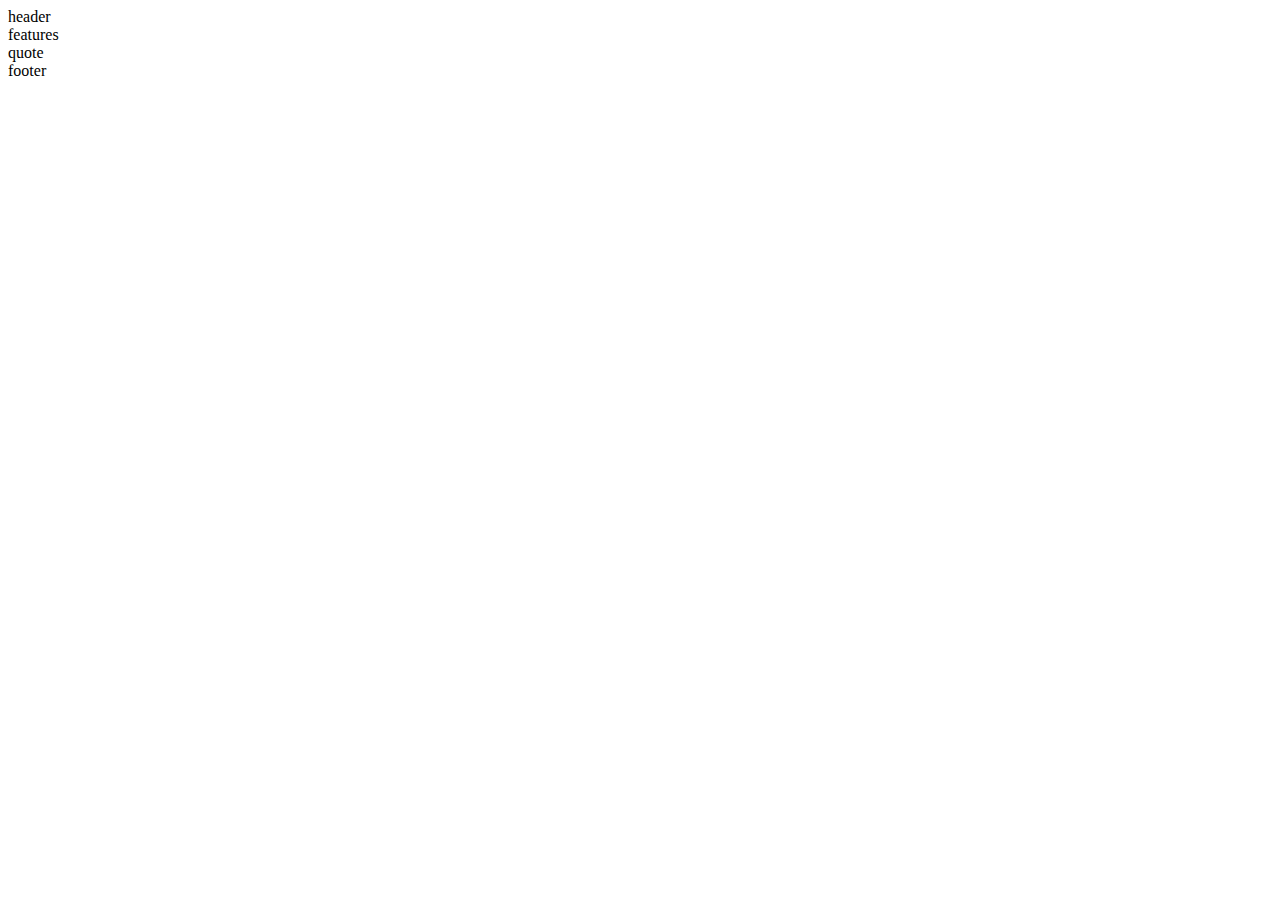
==== index.html @ 90bc7104 "HTML Structure" ====
<!DOCTYPE html>
<html>
  <head>
    <title>My Landing Page</title>
    <link rel="stylesheet" href=" Getting Started/style.css">
  </head>
  <body>
    <header>
      header
    </header>
    
    <section class="features">
      features
    </section>

    <section class="quote">
      quote
    </section>
    <footer>
      footer
    </footer>

</body>
</html>
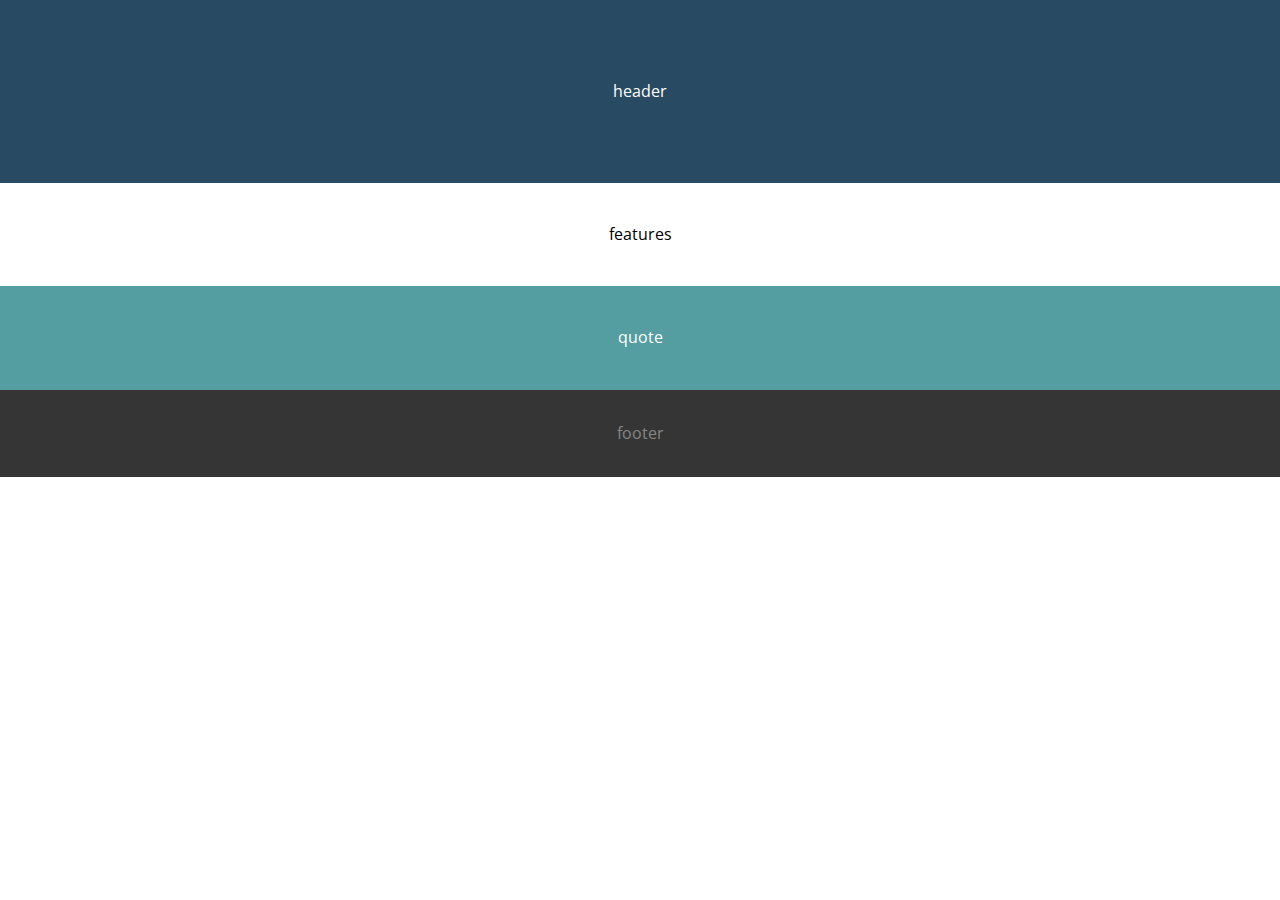
==== commit 547aed27: "إضافة وسم style" ====
--- a/index.html
+++ b/index.html
@@ -1,24 +1,64 @@
 <!DOCTYPE html>
 <html>
-  <head>
-    <title>My Landing Page</title>
-    <link rel="stylesheet" href=" Getting Started/style.css">
-  </head>
-  <body>
-    <header>
-      header
-    </header>
-    
-    <section class="features">
-      features
-    </section>
 
-    <section class="quote">
-      quote
-    </section>
-    <footer>
-      footer
-    </footer>
+<head>
+  <title>My Landing Page</title>
+  <link rel="stylesheet" href="Getting Started/style.css" />
+  <style>
+    @import url(//fonts.googleapis.com/css?family=Open+Sans:400,700,800,300);
+
+body {
+    margin: 0;
+    padding: 0;
+    font-family: 'Open Sans','Helvetica Neue',Helvetica, sans-serif;
+    line-height: 1.45;
+}
+header {
+  color: #FFFFFF;
+  background-color: #284b63;
+  padding: 80px 0;
+  text-align: center;
+}
+section {
+  padding: 40px 0;
+  text-align: center;
+}
+.features {
+  background: #FFFFFF;
+  color: #000000;
+}
+.quote {
+  background:#549DA0;
+  color:#FFFFFF;
+}
+footer {
+  background: #353535;
+  padding: 32px 0;
+  text-align: center;
+  color: #868686;
+} 
+/*
+Since we provided only two values for the padding, it will set both the top and bottom padding to the provided value. (padding: 40px 0; is the same as padding: 40px 0 40px 0;)
+*/
+  </style>
+</head>
+
+<body>
+  <header>
+    header
+  </header>
+
+  <section class="features">
+    features
+  </section>
+
+  <section class="quote">
+    quote
+  </section>
+  <footer>
+    footer
+  </footer>
 
 </body>
-</html> +
+</html>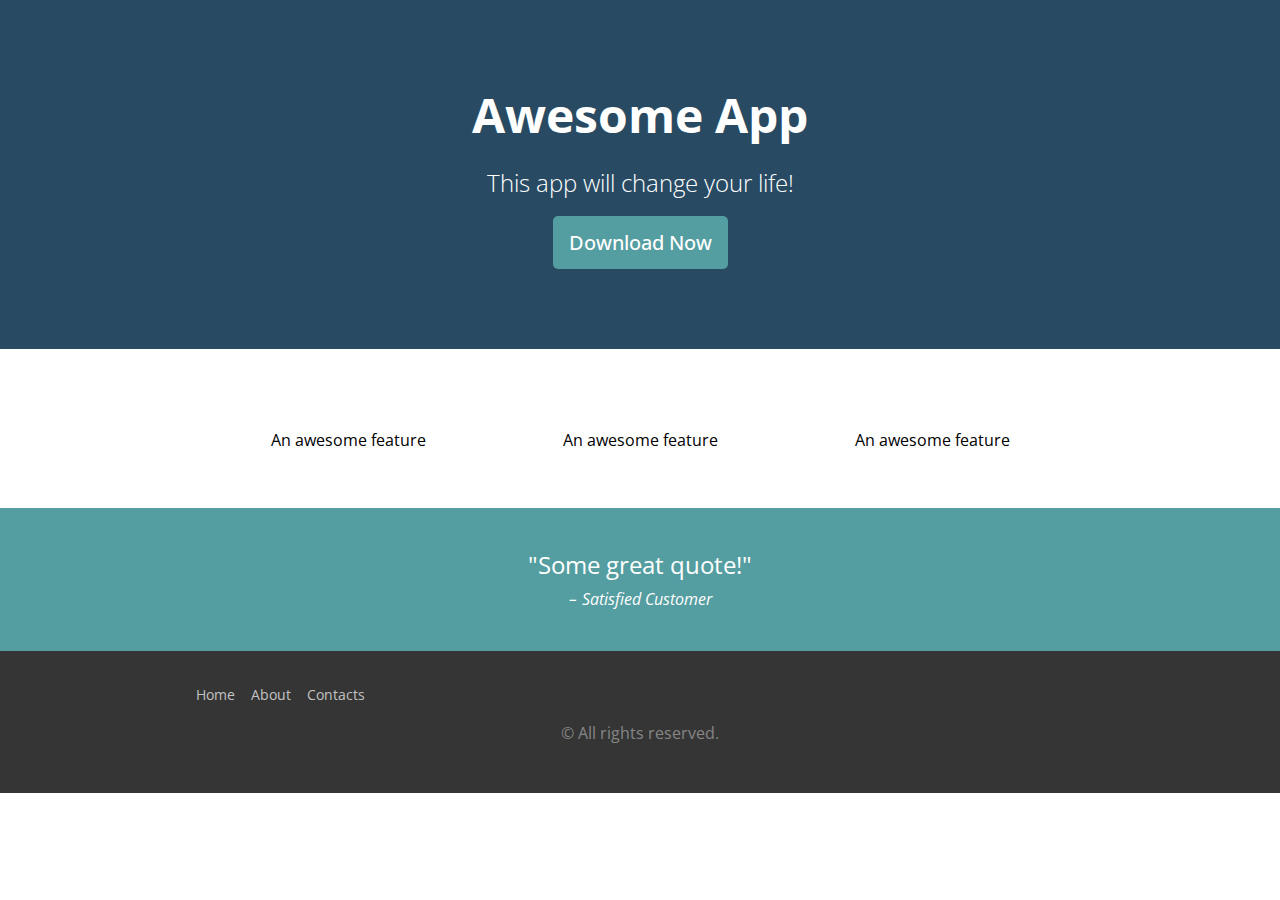
==== commit 43c6bbee: "الانتهاء من قسم Working with HTML & CSS" ====
--- a/index.html
+++ b/index.html
@@ -7,56 +7,255 @@
   <style>
     @import url(//fonts.googleapis.com/css?family=Open+Sans:400,700,800,300);
 
-body {
-    margin: 0;
-    padding: 0;
-    font-family: 'Open Sans','Helvetica Neue',Helvetica, sans-serif;
-    line-height: 1.45;
-}
-header {
-  color: #FFFFFF;
-  background-color: #284b63;
-  padding: 80px 0;
-  text-align: center;
-}
-section {
-  padding: 40px 0;
-  text-align: center;
-}
-.features {
-  background: #FFFFFF;
-  color: #000000;
-}
-.quote {
-  background:#549DA0;
-  color:#FFFFFF;
-}
-footer {
-  background: #353535;
-  padding: 32px 0;
-  text-align: center;
-  color: #868686;
-} 
-/*
+    body {
+      margin: 0;
+      padding: 0;
+      font-family: 'Open Sans', 'Helvetica Neue', Helvetica, sans-serif;
+      line-height: 1.45;
+    }
+
+    header {
+      color: #FFFFFF;
+      background-color: #284b63;
+      padding: 80px 0;
+      text-align: center;
+    }
+
+    h1 {
+      font-size: 48px;
+      margin: 0 0 16px 0;
+    }
+
+    /*
+Recall how the margin values work: the first value is the top margin, the second value is the right margin, third is the bottom margin and the last one defines the left margin. This means the values go in the clockwise direction, starting from the top.
+تذكر كيفية عمل قيم الهامش: القيمة الأولى هي الهامش العلوي ، والقيمة الثانية هي الهامش الأيمن ، والثالثة هي الهامش السفلي والأخيرة تحدد الهامش الأيسر. هذا يعني أن القيم تسير في اتجاه عقارب الساعة ، بدءًا من الأعلى.
+*/
+    h2 {
+      font-weight: 300;
+      font-size: 24px;
+      margin: 0 0 16px 0;
+    }
+
+    section {
+      padding: 40px 0;
+      text-align: center;
+    }
+
+    .container {
+      margin: 0 auto;
+      padding: 0 20px 0 20px;
+      max-width: 900px;
+    }
+
+    .btn {
+      display: inline-block;
+      color: white;
+      font-weight: 500;
+      font-size: 20px;
+      background: #549DA0;
+      border: none;
+      border-radius: 5px;
+      padding: 12px 16px;
+      cursor: pointer;
+    }
+
+    .btn:hover {
+      background: #468486;
+    }
+
+    /*
+    Fill in the blanks to define a style for the element. When the mouse cursor travels over the button, it should change its text color to white.
+املأ الفراغات لتحديد نمط للعنصر. عندما ينتقل مؤشر الماوس فوق الزر ، يجب أن يغير لون نصه إلى الأبيض.
+    */
+    .item:hover {
+      color: white;
+    }
+
+    /*
+Fill in the blanks to define a style that rounds the corners of the element with 5px radius and sets a 1px black border.
+املأ الفراغات لتحديد نمط يدور حول زوايا العنصر بنصف قطر 5 بكسل ويضع حدًا أسود 1 بكسل.
+*/
+    .my-item {
+      border-radius: 5px;
+      border: 1px solid black;
+    }
+
+    .features {
+      background: #FFFFFF;
+      color: #000000;
+    }
+
+    .feature {
+      width: 32%;
+      display: inline-block;
+      font-size: 16px;
+    }
+
+    .feature img {
+      width: 40%;
+    }
+
+    /*
+You have 2 div elements on your page. You need to position them so that the first div occupies 70% of the page and while the second div takes the remaining 30%.
+لديك عنصرا div على صفحتك. تحتاج إلى وضعهم بحيث يشغل div الأول 70٪ من الصفحة بينما يأخذ div الثاني نسبة الـ 30٪ المتبقية.
+*/
+    .first {
+      width: 70%;
+      display: inline-block;
+    }
+
+    .second {
+      width: 30%;
+      display: inline-block;
+
+    }
+
+
+    .quote {
+      background: #549DA0;
+      color: #FFFFFF;
+    }
+
+    blockquote {
+      margin: 0;
+      padding: 0;
+      text-align: center;
+    }
+
+    blockquote p {
+      margin: 0 0 5px 0;
+      font-size: 24px;
+    }
+
+    blockquote cite {
+      font-size: 16px;
+      font-style: italic;
+    }
+
+    blockquote cite:before {
+      content: '–';
+      margin-right: 5px;
+    }
+
+    footer {
+      background: #353535;
+      padding: 32px 0;
+      text-align: center;
+      color: #868686;
+    }
+
+    footer ul {
+      margin: 0;
+      padding: 0;
+      list-style: none;
+    }
+
+    /*
+    Fill in the blanks to align the list items to the left, position them below each other, and remove the bullet point.
+املأ الفراغات لمحاذاة عناصر القائمة إلى اليسار ، وضعها أسفل بعضها البعض ، وقم بإزالة النقطة النقطية.
+    */
+    ul {
+      margin: 0;
+      padding: 0;
+      list-style: none;
+      text-align: left;
+    }
+
+
+    footer li {
+      display: inline-block;
+    }
+
+    footer li a {
+      padding: 6px;
+      font-size: 14px;
+      text-decoration: none;
+      color: #c3c3c3;
+    }
+
+    footer li a:hover {
+      color: white;
+    }
+
+    /*
 Since we provided only two values for the padding, it will set both the top and bottom padding to the provided value. (padding: 40px 0; is the same as padding: 40px 0 40px 0;)
 */
+    /* أسئلة الاختبار
+Your HTML page has 2 div elements with the ids "left" and "right". Define the correct CSS styles to make the "left" div take 60% of the page, and the "right" div 40% of the page.
+تحتوي صفحة HTML الخاصة بك على عنصري div مع المعرفين "يسار" و "يمين". حدد أنماط CSS الصحيحة لجعل div "الأيسر" يأخذ 60٪ من الصفحة ، و div "الأيمن" 40٪ من الصفحة.
+*/
+    #left {
+      display: inline-block;
+      width: 60%;
+    }
+
+    #right {
+      display: inline-block;
+      width: 40%;
+    }
+
+    /*
+    Your HTML includes 3 div elements with some content.
+Define the correct style to make the divs arrange horizontally next to each other, instead of being on separate lines.
+Also, define a 1px wide green border for the divs.
+يتضمن HTML الخاص بك 3 عناصر div مع بعض المحتوى. حدد النمط الصحيح لجعل divs يرتبان أفقيًا بجانب بعضهما البعض ، بدلاً من أن يكونا في أسطر منفصلة. أيضًا ، حدد حدًا أخضر بعرض 1 بكسل لـ divs.
+    */
+
+    .div {
+      display: inline-block;
+      border: 1px solid;
+    }
   </style>
 </head>
 
 <body>
   <header>
-    header
+
+    <div class="container">
+      <h1>Awesome App</h1>
+      <h2>This app will change your life!</h2>
+      <a class="btn">Download Now</a>
+    </div>
+
   </header>
 
   <section class="features">
-    features
+    <div class="container">
+
+      <div class="feature">
+        <img src="https://www.sololearn.com/uploads/img_blue_pin.png" alt="" />
+        <p>An awesome feature</p>
+      </div>
+
+      <div class="feature">
+        <img src="https://www.sololearn.com/uploads/img_blue_chart.png" alt="" />
+        <p>An awesome feature</p>
+      </div>
+
+      <div class="feature">
+        <img src="https://www.sololearn.com/uploads/img_blue_msg.png" alt="" />
+        <p>An awesome feature</p>
+      </div>
+
+    </div>
   </section>
 
   <section class="quote">
-    quote
+    <blockquote class="container">
+      <p>"Some great quote!"</p>
+      <cite>Satisfied Customer</cite>
+    </blockquote>
   </section>
+
   <footer>
-    footer
+    <div class="container">
+      <ul>
+        <li><a href="#">Home</a></li>
+        <li><a href="#">About</a></li>
+        <li><a href="#">Contacts</a></li>
+      </ul>
+      <p>&copy; All rights reserved.</p>
+    </div>
   </footer>
 
 </body>
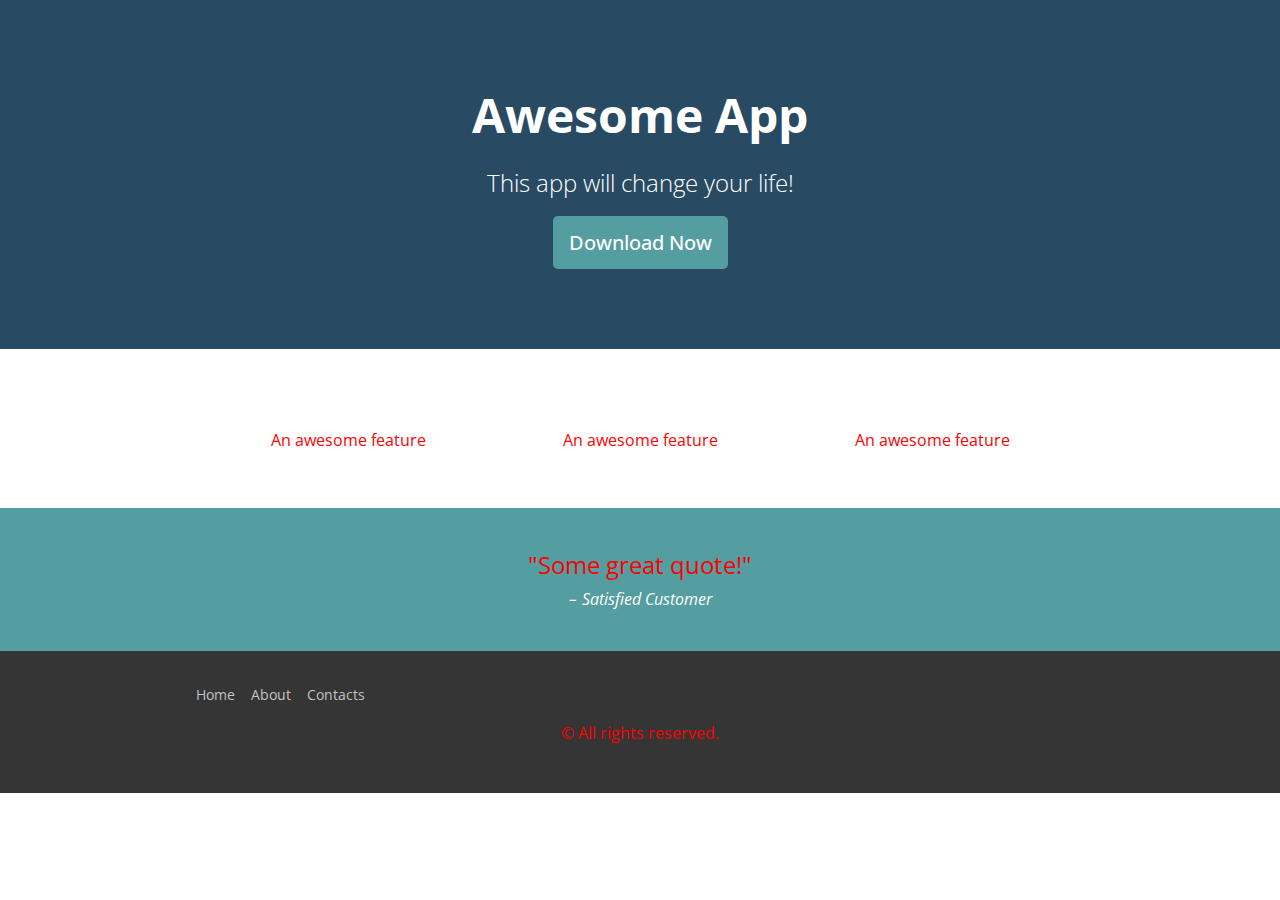
==== commit 09a808e2: "flexbox" ====
--- a/index.html
+++ b/index.html
@@ -2,10 +2,46 @@
 <html>
 
 <head>
+  <meta name="viewport" content="width=device-width, initial-scale=1.0">
+  <!--You can also use custom values for the viewport tag, however in most cases it is recommended you use the defaults by applying the device-width value.-->
+  <!--يمكنك أيضًا استخدام قيم مخصصة لعلامة منفذ العرض ، ولكن يوصى في معظم الحالات باستخدام القيم الافتراضية من خلال تطبيق قيمة عرض الجهاز.-->
   <title>My Landing Page</title>
   <link rel="stylesheet" href="Getting Started/style.css" />
   <style>
     @import url(//fonts.googleapis.com/css?family=Open+Sans:400,700,800,300);
+
+
+    /* يتم تطبيق هذا النمط عندما يكون عرض الشاشة أكبر من ٦٠٠ بكسل */
+    @media screen and (max-width: 600px) {
+      body {
+        background-color: blue;
+      }
+    }
+
+    /*اقرأ أكثر عن media*/
+    /*https://www.w3schools.com/cssref/css3_pr_mediaquery.asp*/
+    /*You can also define multiple conditions, for example a max and min width of the viewport:*/
+    /*يمكنك أيضًا تحديد شروط متعددة ، على سبيل المثال الحد الأقصى والحد الأدنى لعرض إطار العرض:*/
+    @media screen and (min-width: 800px) and (max-width: 1024px) {
+      body {
+        background-color: blue;
+      }
+    }
+
+    /* What will be the color of a paragraph of text on a 800px screen using the following styles? */
+    /* ماذا سيكون لون فقرة من النص على شاشة 800 بكسل باستخدام الأنماط التالية؟ */
+    p {
+      color: red;
+    }
+
+    @media screen and (max-width: 1024px) {
+      p {
+        color: blue;
+        /* هذه هي الإجابة الصحيحة */
+      }
+    }
+
+
 
     body {
       margin: 0;
@@ -175,6 +211,45 @@
 
     footer li a:hover {
       color: white;
+    }
+
+    /* 480px is the typical breakpoint for mobile devices.
+    480 بكسل هي نقطة التوقف النموذجية للأجهزة المحمولة.
+    */
+    @media screen and (max-width: 480px) {
+      .btn {
+        display: block;
+        font-size: 18px;
+      }
+
+      h1 {
+        font-size: 32px;
+        margin: 0 0 8px 0;
+      }
+
+      h2 {
+        font-size: 18px;
+      }
+
+      section {
+        padding: 25px 0 15px 0;
+      }
+
+      .feature {
+        width: 100%;
+        text-align: left;
+        margin: 0 0 10px 0;
+        font-size: 16px;
+        display: flex;
+        align-items: center;
+        justify-content: center;
+      }
+
+      .feature img {
+        width: 15%;
+        min-width: 60px;
+        margin-right: 20px;
+      }
     }
 
     /*
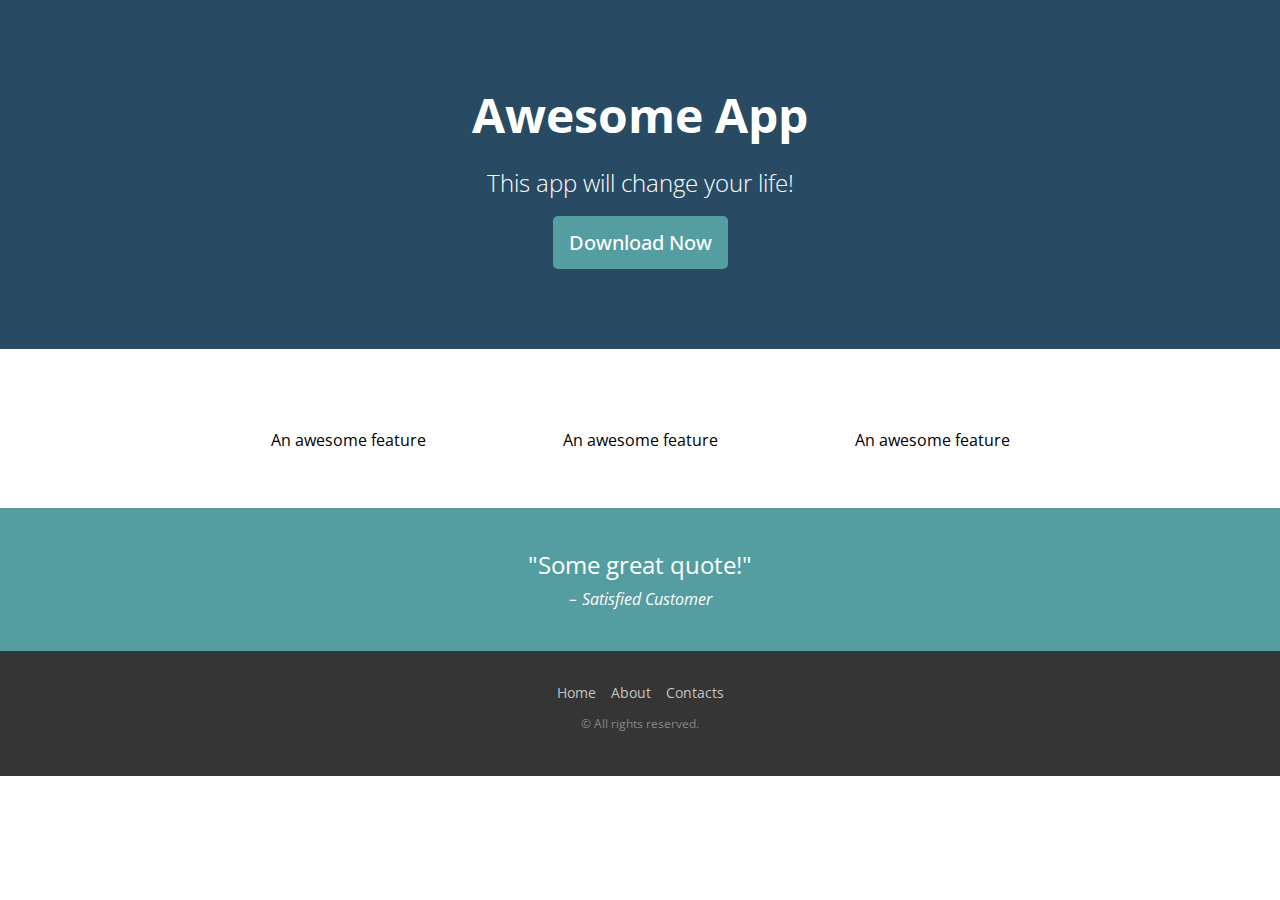
==== commit 3a0d019b: "إضافة بعض المشاريع الهامة مع الانتهاء من القسم ما قبل الأخير" ====
--- a/index.html
+++ b/index.html
@@ -6,42 +6,12 @@
   <!--You can also use custom values for the viewport tag, however in most cases it is recommended you use the defaults by applying the device-width value.-->
   <!--يمكنك أيضًا استخدام قيم مخصصة لعلامة منفذ العرض ، ولكن يوصى في معظم الحالات باستخدام القيم الافتراضية من خلال تطبيق قيمة عرض الجهاز.-->
   <title>My Landing Page</title>
-  <link rel="stylesheet" href="Getting Started/style.css" />
   <style>
     @import url(//fonts.googleapis.com/css?family=Open+Sans:400,700,800,300);
 
-
-    /* يتم تطبيق هذا النمط عندما يكون عرض الشاشة أكبر من ٦٠٠ بكسل */
-    @media screen and (max-width: 600px) {
-      body {
-        background-color: blue;
-      }
-    }
-
-    /*اقرأ أكثر عن media*/
-    /*https://www.w3schools.com/cssref/css3_pr_mediaquery.asp*/
-    /*You can also define multiple conditions, for example a max and min width of the viewport:*/
-    /*يمكنك أيضًا تحديد شروط متعددة ، على سبيل المثال الحد الأقصى والحد الأدنى لعرض إطار العرض:*/
-    @media screen and (min-width: 800px) and (max-width: 1024px) {
-      body {
-        background-color: blue;
-      }
-    }
-
-    /* What will be the color of a paragraph of text on a 800px screen using the following styles? */
-    /* ماذا سيكون لون فقرة من النص على شاشة 800 بكسل باستخدام الأنماط التالية؟ */
-    p {
-      color: red;
-    }
-
-    @media screen and (max-width: 1024px) {
-      p {
-        color: blue;
-        /* هذه هي الإجابة الصحيحة */
-      }
-    }
-
-
+    html {
+      font-size: 16px;
+    }
 
     body {
       margin: 0;
@@ -58,23 +28,14 @@
     }
 
     h1 {
-      font-size: 48px;
+      font-size: 3rem;
       margin: 0 0 16px 0;
     }
 
-    /*
-Recall how the margin values work: the first value is the top margin, the second value is the right margin, third is the bottom margin and the last one defines the left margin. This means the values go in the clockwise direction, starting from the top.
-تذكر كيفية عمل قيم الهامش: القيمة الأولى هي الهامش العلوي ، والقيمة الثانية هي الهامش الأيمن ، والثالثة هي الهامش السفلي والأخيرة تحدد الهامش الأيسر. هذا يعني أن القيم تسير في اتجاه عقارب الساعة ، بدءًا من الأعلى.
-*/
     h2 {
       font-weight: 300;
-      font-size: 24px;
+      font-size: 1.5rem;
       margin: 0 0 16px 0;
-    }
-
-    section {
-      padding: 40px 0;
-      text-align: center;
     }
 
     .container {
@@ -87,7 +48,7 @@
       display: inline-block;
       color: white;
       font-weight: 500;
-      font-size: 20px;
+      font-size: 1.25rem;
       background: #549DA0;
       border: none;
       border-radius: 5px;
@@ -99,21 +60,9 @@
       background: #468486;
     }
 
-    /*
-    Fill in the blanks to define a style for the element. When the mouse cursor travels over the button, it should change its text color to white.
-املأ الفراغات لتحديد نمط للعنصر. عندما ينتقل مؤشر الماوس فوق الزر ، يجب أن يغير لون نصه إلى الأبيض.
-    */
-    .item:hover {
-      color: white;
-    }
-
-    /*
-Fill in the blanks to define a style that rounds the corners of the element with 5px radius and sets a 1px black border.
-املأ الفراغات لتحديد نمط يدور حول زوايا العنصر بنصف قطر 5 بكسل ويضع حدًا أسود 1 بكسل.
-*/
-    .my-item {
-      border-radius: 5px;
-      border: 1px solid black;
+    section {
+      text-align: center;
+      padding: 40px 0;
     }
 
     .features {
@@ -124,28 +73,12 @@
     .feature {
       width: 32%;
       display: inline-block;
-      font-size: 16px;
+      font-size: 1rem;
     }
 
     .feature img {
       width: 40%;
     }
-
-    /*
-You have 2 div elements on your page. You need to position them so that the first div occupies 70% of the page and while the second div takes the remaining 30%.
-لديك عنصرا div على صفحتك. تحتاج إلى وضعهم بحيث يشغل div الأول 70٪ من الصفحة بينما يأخذ div الثاني نسبة الـ 30٪ المتبقية.
-*/
-    .first {
-      width: 70%;
-      display: inline-block;
-    }
-
-    .second {
-      width: 30%;
-      display: inline-block;
-
-    }
-
 
     .quote {
       background: #549DA0;
@@ -160,11 +93,11 @@
 
     blockquote p {
       margin: 0 0 5px 0;
-      font-size: 24px;
+      font-size: 1.5rem;
     }
 
     blockquote cite {
-      font-size: 16px;
+      font-size: 1rem;
       font-style: italic;
     }
 
@@ -178,6 +111,7 @@
       padding: 32px 0;
       text-align: center;
       color: #868686;
+      font-size: 0.75rem;
     }
 
     footer ul {
@@ -186,25 +120,13 @@
       list-style: none;
     }
 
-    /*
-    Fill in the blanks to align the list items to the left, position them below each other, and remove the bullet point.
-املأ الفراغات لمحاذاة عناصر القائمة إلى اليسار ، وضعها أسفل بعضها البعض ، وقم بإزالة النقطة النقطية.
-    */
-    ul {
-      margin: 0;
-      padding: 0;
-      list-style: none;
-      text-align: left;
-    }
-
-
     footer li {
       display: inline-block;
     }
 
     footer li a {
       padding: 6px;
-      font-size: 14px;
+      font-size: 0.875rem;
       text-decoration: none;
       color: #c3c3c3;
     }
@@ -213,22 +135,19 @@
       color: white;
     }
 
-    /* 480px is the typical breakpoint for mobile devices.
-    480 بكسل هي نقطة التوقف النموذجية للأجهزة المحمولة.
-    */
     @media screen and (max-width: 480px) {
       .btn {
         display: block;
-        font-size: 18px;
+        font-size: 1.125rem;
       }
 
       h1 {
-        font-size: 32px;
+        font-size: 2rem;
         margin: 0 0 8px 0;
       }
 
       h2 {
-        font-size: 18px;
+        font-size: 1.125rem;
       }
 
       section {
@@ -239,7 +158,7 @@
         width: 100%;
         text-align: left;
         margin: 0 0 10px 0;
-        font-size: 16px;
+        font-size: 1rem;
         display: flex;
         align-items: center;
         justify-content: center;
@@ -250,37 +169,31 @@
         min-width: 60px;
         margin-right: 20px;
       }
-    }
-
-    /*
-Since we provided only two values for the padding, it will set both the top and bottom padding to the provided value. (padding: 40px 0; is the same as padding: 40px 0 40px 0;)
-*/
-    /* أسئلة الاختبار
-Your HTML page has 2 div elements with the ids "left" and "right". Define the correct CSS styles to make the "left" div take 60% of the page, and the "right" div 40% of the page.
-تحتوي صفحة HTML الخاصة بك على عنصري div مع المعرفين "يسار" و "يمين". حدد أنماط CSS الصحيحة لجعل div "الأيسر" يأخذ 60٪ من الصفحة ، و div "الأيمن" 40٪ من الصفحة.
-*/
-    #left {
-      display: inline-block;
-      width: 60%;
-    }
-
-    #right {
-      display: inline-block;
-      width: 40%;
-    }
-
-    /*
-    Your HTML includes 3 div elements with some content.
-Define the correct style to make the divs arrange horizontally next to each other, instead of being on separate lines.
-Also, define a 1px wide green border for the divs.
-يتضمن HTML الخاص بك 3 عناصر div مع بعض المحتوى. حدد النمط الصحيح لجعل divs يرتبان أفقيًا بجانب بعضهما البعض ، بدلاً من أن يكونا في أسطر منفصلة. أيضًا ، حدد حدًا أخضر بعرض 1 بكسل لـ divs.
-    */
-
-    .div {
-      display: inline-block;
-      border: 1px solid;
+
+      .quote {
+        padding: 30px 0;
+      }
+
+      blockquote p {
+        font-size: 1.125rem;
+      }
+
+      blockquote cite {
+        font-size: 0.875rem;
+      }
+
+      footer {
+        padding: 30px 0 10px 0;
+      }
+
+      footer li {
+        display: block;
+        margin: 5px 0;
+      }
     }
   </style>
+
+
 </head>
 
 <body>
@@ -323,14 +236,17 @@
   </section>
 
   <footer>
-    <div class="container">
-      <ul>
-        <li><a href="#">Home</a></li>
-        <li><a href="#">About</a></li>
-        <li><a href="#">Contacts</a></li>
-      </ul>
-      <p>&copy; All rights reserved.</p>
-    </div>
+    <center>
+      <div class="container">
+        <ul>
+          <li><a href="#">Home</a></li>
+          <li><a href="#">About</a></li>
+          <li><a href="#">Contacts</a></li>
+        </ul>
+        <p>&copy; All rights reserved.</p>
+      </div>
+    </center>
+
   </footer>
 
 </body>
